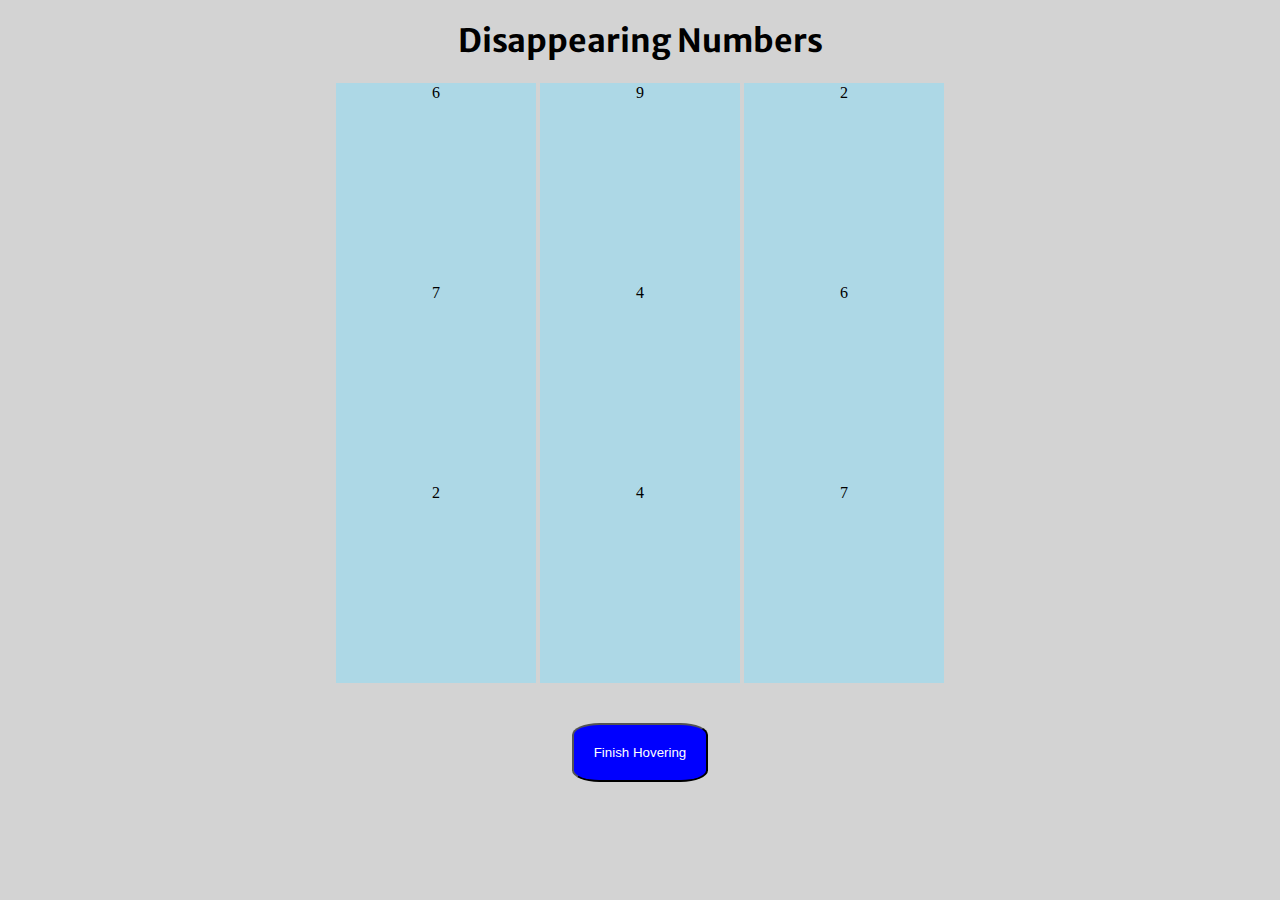
==== DisappearingNumbers.html @ 560be769 "Add files via upload" ====
<!DOCTYPE html>
<html lang="en" dir="ltr">
  <head>
    <meta charset="utf-8">
    <title>Disappearing Numbers</title>
    <link rel="stylesheet" href="styles.css">
    <link href="https://fonts.googleapis.com/css2?family=Merriweather+Sans&display=swap" rel="stylesheet">
  </head>
  <body onload="randomNumbers()">
    <center>
        <h1>Disappearing Numbers</h1>
    <div class="divs" id = "div1">
      <span id = "s1"></span>
    </div>
    <div class="divs" id = "div2">
      <span id = "s2"></span>
    </div>
    <div class="divs" id = "div3">
        <span id = "s3"></span>
    </div>
    <br>
    <div class="divs" id = "div4">
        <span id = "s4"></span>
    </div>
    <div class="divs"id = "div5">
        <span id = "s5"></span>
    </div>
    <div class="divs" id = "div6">
          <span id = "s6"></span>
    </div>
    <br>
    <div class="divs" id = "div7">
        <span id = "s7"></span>
    </div>
    <div class="divs" id = "div8">
          <span id = "s8"></span>
    </div>
    <div class="divs" id = "div9">
        <span id = "s9"></span>
    </div>
    <br>
    <button id="runButton" type="button" name="button" onClick="alertAfterHovering()">Finish Hovering</button>
    </center>
<script src="index.js" charset="utf-8"></script>
  </body>
</html>
---- styles.css ----
body {
background-color: lightgray;
}
.divs {
  display: inline-block;
  height: 200px;
  width: 200px;
  background-color: lightblue;
  margin: 0;
  padding: 0;
}
span {
  margin: 0;
  display: inline-block;
  vertical-align: middle;
  line-height: normal;
}
#runButton {
  color: #ffffff;
  background-color: blue;
  border-radius: 20%;
  padding: 20px;
  margin: 40px;
}
h1 {
  font-family: 'Merriweather Sans', sans-serif;
}

.myButton {
	box-shadow:inset 0px 1px 0px 0px #f7c5c0;
	background:linear-gradient(to bottom, #fc8d83 5%, #e4685d 100%);
	background-color:#fc8d83;
	border-radius:6px;
	border:1px solid #d83526;
	display:inline-block;
	cursor:pointer;
	color:#ffffff;
	font-family:Arial;
	font-size:15px;
	font-weight:bold;
	padding:6px 24px;
	text-decoration:none;
	text-shadow:0px 1px 0px #b23e35;
}
.myButton:hover {
	background:linear-gradient(to bottom, #e4685d 5%, #fc8d83 100%);
	background-color:#e4685d;
}
.myButton:active {
	position:relative;
	top:1px;
}
.socialApp img:hover {
    background: #fcf4e6;
}
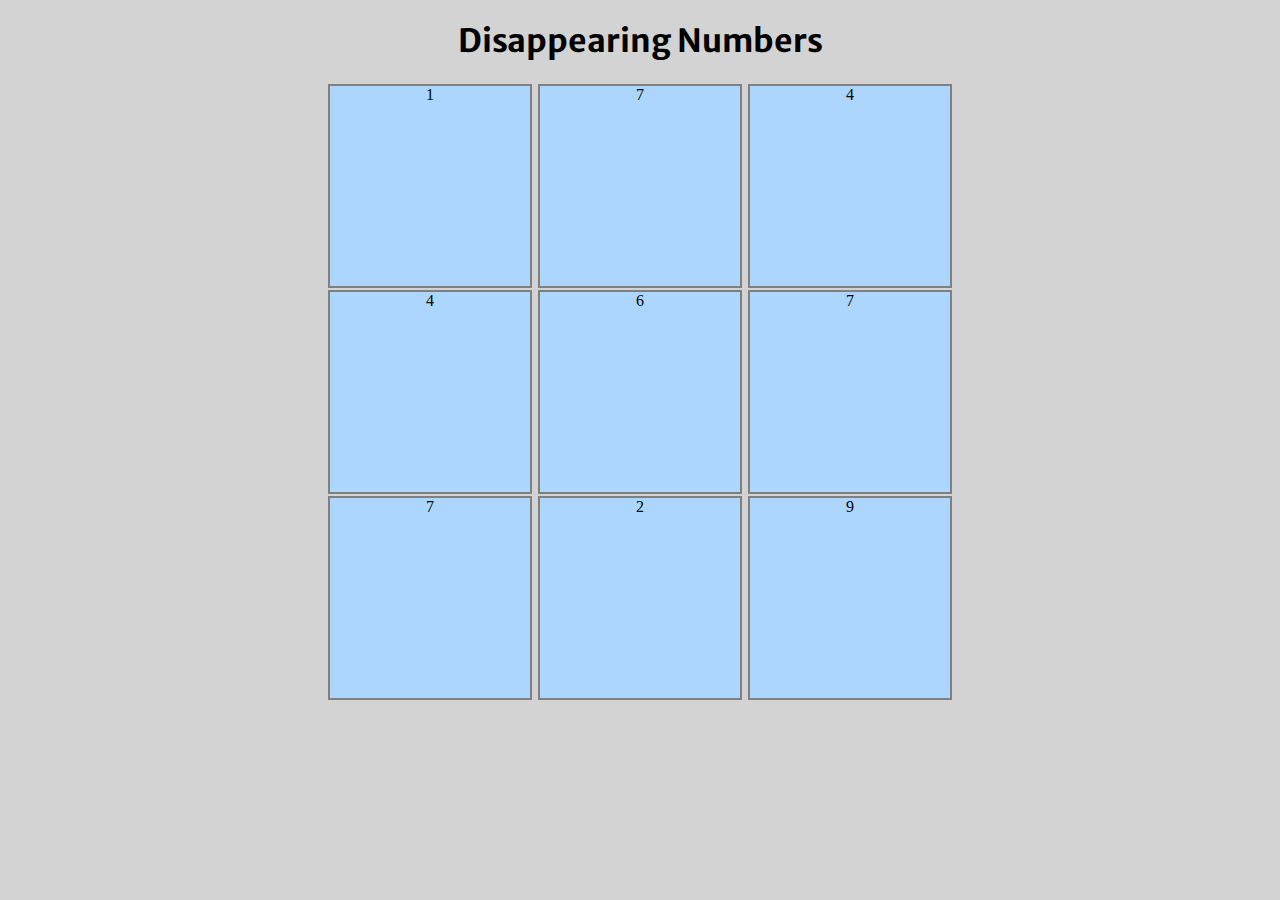
==== commit 983cee52: "Add files via upload" ====
--- a/DisappearingNumbers.html
+++ b/DisappearingNumbers.html
@@ -4,42 +4,25 @@
     <meta charset="utf-8">
     <title>Disappearing Numbers</title>
     <link rel="stylesheet" href="styles.css">
+        <link rel="shortcut icon" href="icons/favicon.ico">
     <link href="https://fonts.googleapis.com/css2?family=Merriweather+Sans&display=swap" rel="stylesheet">
   </head>
   <body onload="randomNumbers()">
     <center>
         <h1>Disappearing Numbers</h1>
-    <div class="divs" id = "div1">
-      <span id = "s1"></span>
-    </div>
-    <div class="divs" id = "div2">
-      <span id = "s2"></span>
-    </div>
-    <div class="divs" id = "div3">
-        <span id = "s3"></span>
-    </div>
-    <br>
-    <div class="divs" id = "div4">
-        <span id = "s4"></span>
-    </div>
-    <div class="divs"id = "div5">
-        <span id = "s5"></span>
-    </div>
-    <div class="divs" id = "div6">
-          <span id = "s6"></span>
-    </div>
-    <br>
-    <div class="divs" id = "div7">
-        <span id = "s7"></span>
-    </div>
-    <div class="divs" id = "div8">
-          <span id = "s8"></span>
-    </div>
-    <div class="divs" id = "div9">
-        <span id = "s9"></span>
-    </div>
-    <br>
-    <button id="runButton" type="button" name="button" onClick="alertAfterHovering()">Finish Hovering</button>
+  <div class="box">
+  <div><span id="s1" class="square">1</span></div>
+  <div><span id="s2" class="square">2</span></div>
+  <div><span id="s3" class="square">3</span></div>
+  <br>
+  <div><span id="s4" class="square">4</span></div>
+  <div><span id="s5" class="square">5</span></div>
+  <div><span id="s6" class="square">6</span></div>
+  <br>
+  <div><span id="s7" class="square">7</span></div>
+  <div><span id="s8" class="square">8</span></div>
+  <div><span id="s9" class="square">9</span></div>
+</div>
     </center>
 <script src="index.js" charset="utf-8"></script>
   </body>
--- a/styles.css
+++ b/styles.css
@@ -5,22 +5,25 @@
   display: inline-block;
   height: 200px;
   width: 200px;
-  background-color: lightblue;
-  margin: 0;
+  background-color: #acd6fd;
+  margin:0;
   padding: 0;
 }
 span {
   margin: 0;
   display: inline-block;
   vertical-align: middle;
-  line-height: normal;
 }
 #runButton {
   color: #ffffff;
   background-color: blue;
   border-radius: 20%;
-  padding: 20px;
+  padding-top: 10px;
+  padding-bottom:10px;
+  padding-right: 40px;
+  padding-left: 40px;
   margin: 40px;
+  font-family: 'Merriweather Sans', sans-serif;
 }
 h1 {
   font-family: 'Merriweather Sans', sans-serif;
@@ -35,7 +38,7 @@
 	display:inline-block;
 	cursor:pointer;
 	color:#ffffff;
-	font-family:Arial;
+	font-family: 'Merriweather Sans', sans-serif;
 	font-size:15px;
 	font-weight:bold;
 	padding:6px 24px;
@@ -53,3 +56,19 @@
 .socialApp img:hover {
     background: #fcf4e6;
 }
+div {
+  display: inline-block;
+}
+.square {
+  width: 200px;
+  height: 200px;
+  background: #acd6fd;
+  display: inline-block;
+  align-items: center;
+  justify-content: center;
+  margin: 1px;
+  border: solid 2px gray;
+}
+.box {
+  display: inline-block;
+}
